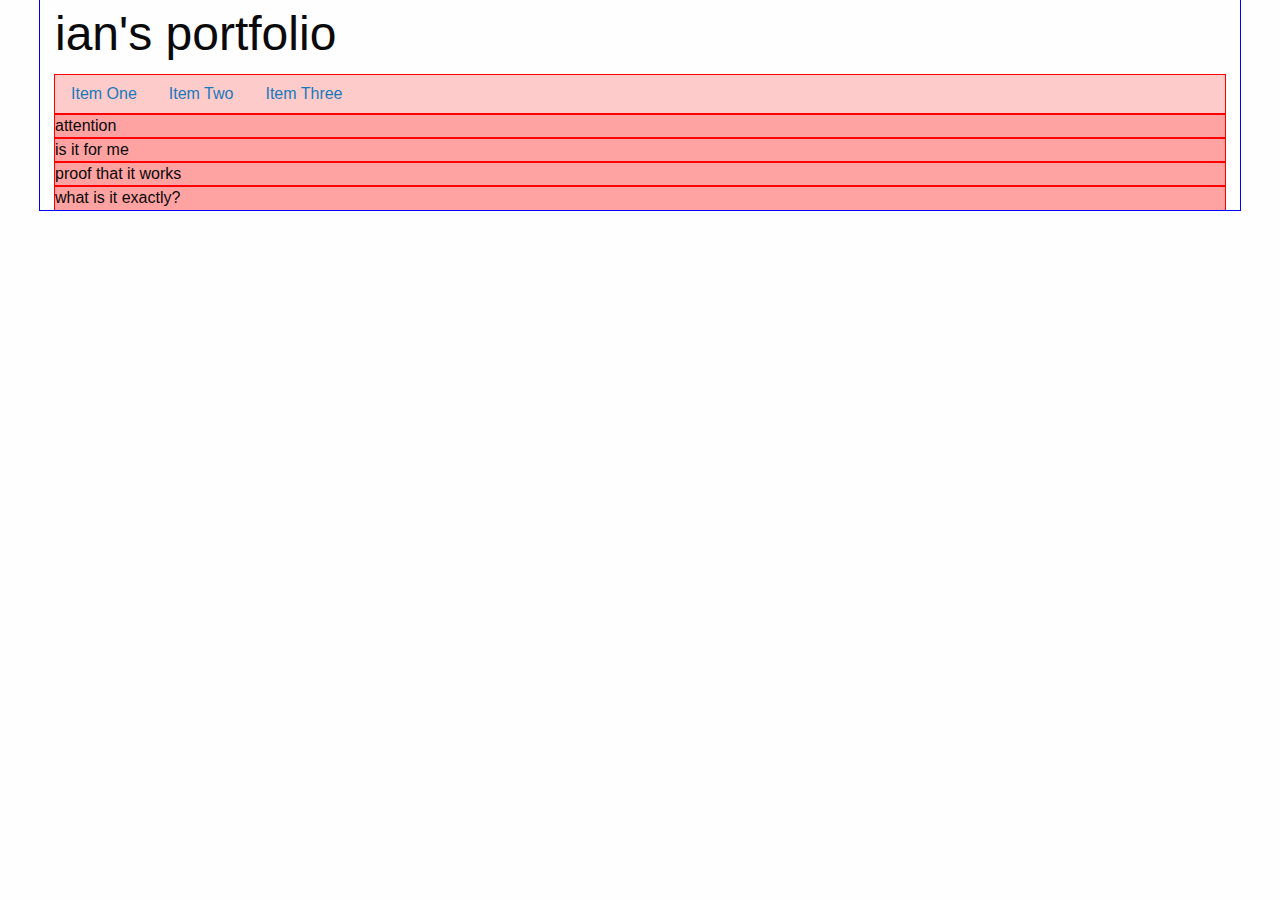
==== demo.html @ c6e50bf4 "demo page" ====
<!DOCTYPE html>
<html lang="en" dir="ltr">

<head>
  <meta charset="utf-8">
  <title></title>
  <link rel="stylesheet" href="/css/foundation.css">
  <link rel="stylesheet" href="/css/app.css">
</head>

<body>




  <div class="grid-container">

    <nav>
      <h1 id="logo">ian's portfolio </h1>
      <ul class="menu">
        <li><a href="#">Item One</a></li>
        <li><a href="#">Item Two</a></li>
        <li><a href="#">Item Three</a></li>
      </ul>
    </nav>


    <article class="grid-x">

      <section class="cell small-12" id="attention">
        attention
      </section>

      <section class="cell small-12" id="relevance">
        is it for me
      </section>

      <section class="cell small-12" id="evidence">
        proof that it works
      </section>

      <section class="cell small-12" id="explanantion">
        what is it exactly?
      </section>

    </article>

  </div>
  <script src="js/vendor/jquery.js"></script>
  <script src="js/vendor/what-input.js"></script>
  <script src="js/vendor/foundation.js"></script>
  <script src="js/app.js"></script>
</body>

</html>
---- css/app.css ----
section, article, ul{outline:1px solid red; background: rgba(255, 0, 0, 0.2);}

.grid-container {outline:1px solid blue;}

.proof{border:1px solid red;}
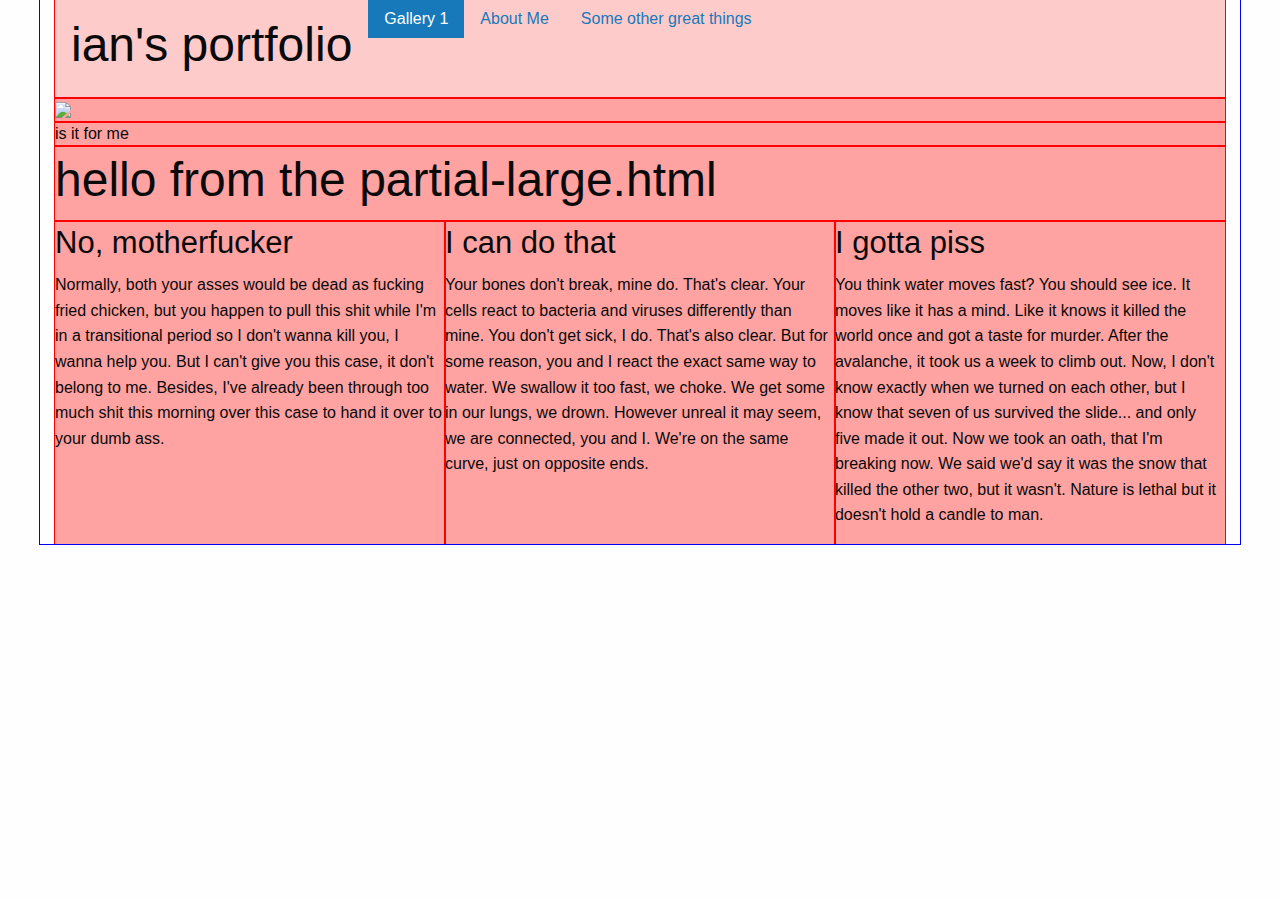
==== commit 245ece22: "x" ====
--- a/demo.html
+++ b/demo.html
@@ -9,39 +9,53 @@
 </head>
 
 <body>
-
-
-
-
   <div class="grid-container">
-
     <nav>
-      <h1 id="logo">ian's portfolio </h1>
-      <ul class="menu">
-        <li><a href="#">Item One</a></li>
-        <li><a href="#">Item Two</a></li>
-        <li><a href="#">Item Three</a></li>
+      <ul class="menu ">
+        <li class="menu-text"><h1 id="logo">ian's portfolio </h1></li>
+        <li class="is-active"><a href="#">Gallery 1</a></li>
+        <li><a href="#">About Me</a></li>
+        <li><a href="#">Some other great things</a></li>
       </ul>
     </nav>
-
-
     <article class="grid-x">
 
       <section class="cell small-12" id="attention">
-        attention
+        <img data-interchange="
+            [https://placekitten.com/200/300, small],
+            [https://dummyimage.com/800x600/f50af5/0011ff&text=https://dummyimage.com, medium],
+            [https://baconmockup.com/1440/350, large]">
+
       </section>
-
       <section class="cell small-12" id="relevance">
         is it for me
       </section>
-
       <section class="cell small-12" id="evidence">
-        proof that it works
+        <div data-interchange="
+          [partial-small.html, small],
+          [partial-small.html, medium],
+          [partial-large.html, large]"></div>
       </section>
-
-      <section class="cell small-12" id="explanantion">
-        what is it exactly?
+      <!-- start slipsum code -->
+      <section class="cell small-4" id="explanantion">
+        <h3>No, motherfucker</h3>
+        <p>Normally, both your asses would be dead as fucking fried chicken, but you happen to pull this shit while I'm in a transitional period so I don't wanna kill you, I wanna help you. But I can't give you this case, it don't belong to me.
+          Besides, I've already been through too much shit this morning over this case to hand it over to your dumb ass.
+        </p>
       </section>
+      <section class="cell small-4" id="explanantion">
+        <h3>I can do that</h3>
+        <p>Your bones don't break, mine do. That's clear. Your cells react to bacteria and viruses differently than mine. You don't get sick, I do. That's also clear. But for some reason, you and I react the exact same way to water. We swallow it too
+          fast, we choke. We get some in our lungs, we drown. However unreal it may seem, we are connected, you and I. We're on the same curve, just on opposite ends.
+        </p>
+      </section>
+      <section class="cell small-4" id="explanantion">
+        <h3>I gotta piss</h3>
+        <p>You think water moves fast? You should see ice. It moves like it has a mind. Like it knows it killed the world once and got a taste for murder. After the avalanche, it took us a week to climb out. Now, I don't know exactly when we turned
+          on each other, but I know that seven of us survived the slide... and only five made it out. Now we took an oath, that I'm breaking now. We said we'd say it was the snow that killed the other two, but it wasn't. Nature is lethal but it
+          doesn't hold a candle to man.</p>
+      </section>
+      <!-- end slipsum code -->
 
     </article>
 
--- a/css/app.css
+++ b/css/app.css
@@ -3,3 +3,10 @@
 .grid-container {outline:1px solid blue;}
 
 .proof{border:1px solid red;}
+
+@media only screen and (max-width: 50em) {
+
+h1{color:red;}
+
+}
+/* max-width 640px, mobile-only styles, use when QAing mobile issues */
